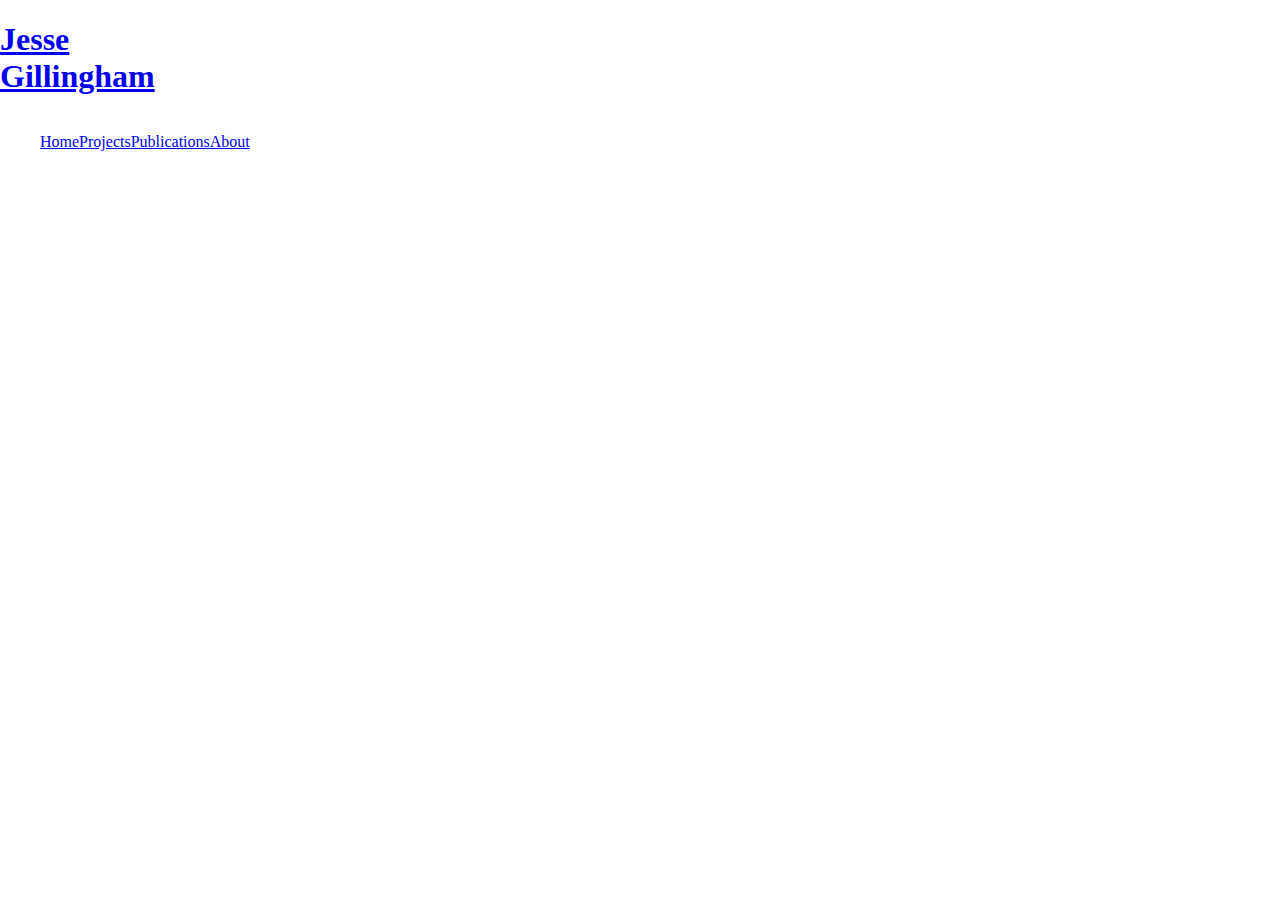
==== index.html @ e389e742 "Add files via upload" ====
<!DOCTYPE html>

<html lang="en-US">
	<head>
		<link rel="stylesheet" href="homeCSS.css">
		<link rel="stylesheet" href="pageStandard.css">

		<title>Jesse Gillingham</title>
    <!--<link rel="icon" href="">-->

	</head>

	<body class="body">

		<header class="header">
      <!--<img alt="" src="">-->
			<a href="index.html" class="heading"><h1>Jesse<br>Gillingham</h1></a>

      <nav class="nav">
  			<ul class="navList">
  				<li class="navItem"><a href="#">Home</a></li>
  				<li class="navItem"><a href="#">Projects</a></li>
          <li class="navItem"><a href="#">Publications</a></li>
  				<li class="navItem"><a href="#">About</a></li>
  			</ul>
  		</nav>
		</header>
<!--
<ul class="">
	<li><a href="#">Project 1</a></li>
	<li><a href="#">Project 2</a></li>
</ul>
<ul class="">
	<li><a href="#" class="">Publication 1</a></li>
	<li><a href="#" class="">Publication 2</a></li>
</ul>


		<section>

			<article>
				<h2>Project 1</h2>
				<summary></summary>
			</article>

			<article>
				<h2>Project 2</h2>
				<summary></summary>
			</article>

		</section>
-->
		<footer>

      <!--<p>&#169;</p>-->

		</footer>
	</body>
</html>
---- homeCSS.css ----
.body {
  margin: 0px;

  display: flex;

}

/*-----Start of the Header-----*/
.header{
  margin: none
  background-color: lightblue;
}

.heading {
  display: flex;
  flex-flow: row wrap;

}

.nav{
  display: flex;
  flex-flow: row wrap;
  /*justify-content: space-evenly;*/

}

.navList{
  list-style-type: none;

  display: flex;
  flex-flow: row wrap;
  justify-content: space-evenly;

}

.navItem{
  display: flex;
  justify-content: flex-end;

}

.navLink{
  margin: 0px;
}
/*-----End of the Header-----*/
---- pageStandard.css ----
.body {
  margin: 0px;

  display: flex;

}

/*-----Start of the Header-----*/
.header{
  margin: none
  background-color: lightblue;
}

.heading {
  display: flex;
  flex-flow: row wrap;

}

.nav{
  display: flex;
  flex-flow: row wrap;
  /*justify-content: space-evenly;*/

}

.navList{
  list-style-type: none;

  display: flex;
  flex-flow: row wrap;
  justify-content: space-evenly;

}

.navItem{
  display: flex;
  justify-content: flex-end;

}

.navLink{
  margin: 0px;
}
/*-----End of the Header-----*/
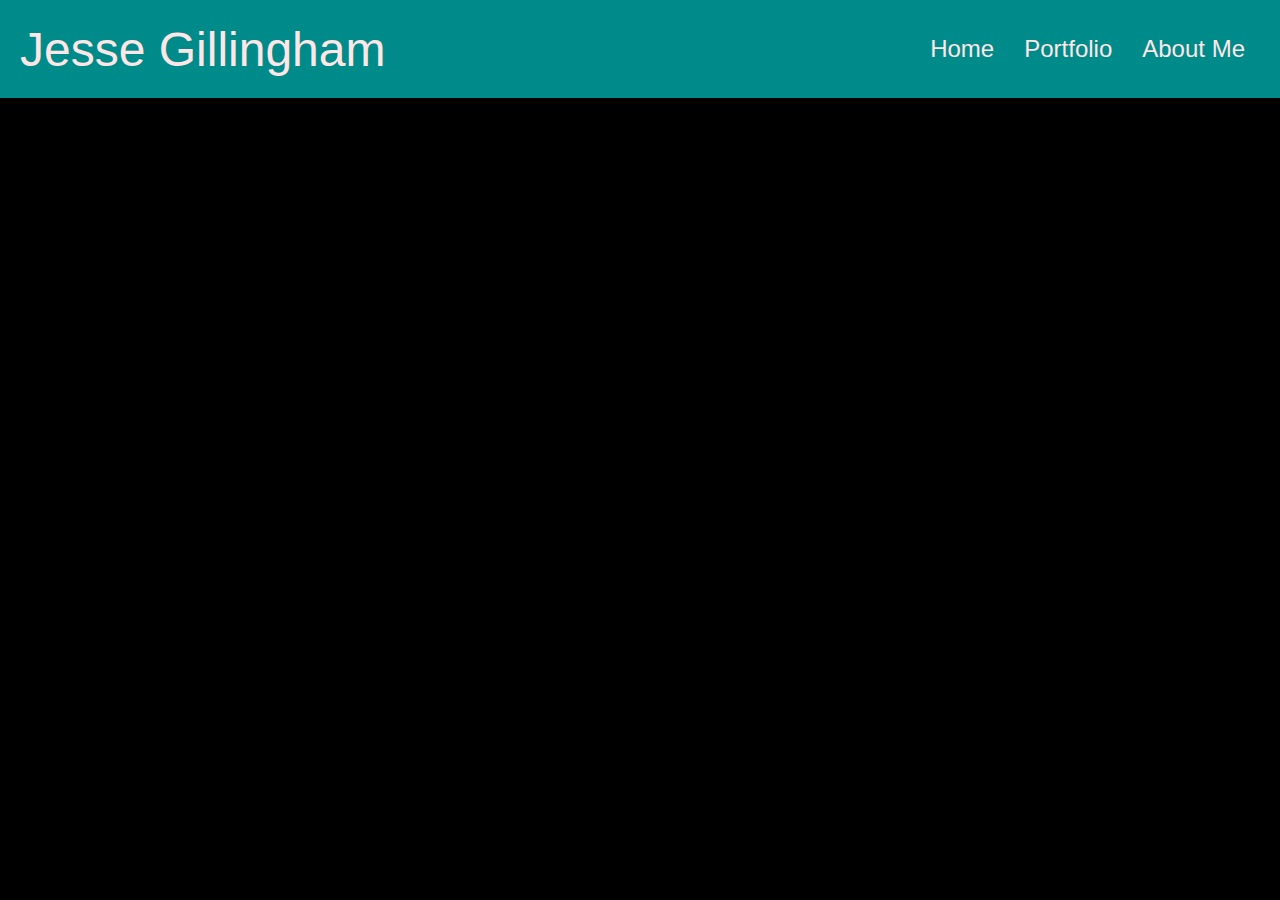
==== commit a81b41ed: "Work made" ====
--- a/index.html
+++ b/index.html
@@ -1,58 +1,20 @@
 <!DOCTYPE html>
-
 <html lang="en-US">
 	<head>
-		<link rel="stylesheet" href="homeCSS.css">
-		<link rel="stylesheet" href="pageStandard.css">
-
-		<title>Jesse Gillingham</title>
-    <!--<link rel="icon" href="">-->
-
+		<meta charset="UTF-8">
+		<link rel="stylesheet" href="page_standard.css">
+		<title>J. Gillingham</title>
 	</head>
-
-	<body class="body">
-
-		<header class="header">
-      <!--<img alt="" src="">-->
-			<a href="index.html" class="heading"><h1>Jesse<br>Gillingham</h1></a>
-
-      <nav class="nav">
-  			<ul class="navList">
-  				<li class="navItem"><a href="#">Home</a></li>
-  				<li class="navItem"><a href="#">Projects</a></li>
-          <li class="navItem"><a href="#">Publications</a></li>
-  				<li class="navItem"><a href="#">About</a></li>
-  			</ul>
-  		</nav>
+	<body>
+		<header>
+			<p class="heading">Jesse Gillingham</p>
+			<nav class="navBar">
+				<a href="index.html" class="navLink">Home</a>
+				<a href="Portfolio.html" class="navLink">Portfolio</a>
+				<a href="AboutMe.html" class="navLink">About Me</a>
+			</nav>
 		</header>
-<!--
-<ul class="">
-	<li><a href="#">Project 1</a></li>
-	<li><a href="#">Project 2</a></li>
-</ul>
-<ul class="">
-	<li><a href="#" class="">Publication 1</a></li>
-	<li><a href="#" class="">Publication 2</a></li>
-</ul>
-
-
-		<section>
-
-			<article>
-				<h2>Project 1</h2>
-				<summary></summary>
-			</article>
-
-			<article>
-				<h2>Project 2</h2>
-				<summary></summary>
-			</article>
-
-		</section>
--->
 		<footer>
-
-      <!--<p>&#169;</p>-->
 
 		</footer>
 	</body>
--- a/page_standard.css
+++ b/page_standard.css
@@ -0,0 +1,44 @@
+*{
+	font-family: Verdana, Helvetica, sans-serif;
+	margin: 0px;
+	border: 0px;
+	padding: 0px;
+	color: #FFE6E6;
+}
+
+/*-----Start of the Header-----*/
+header{
+	padding: 20px 20px 20px 20px;
+	background-color: #008B8B;
+
+	display: flex;
+	justify-content: space-between;
+	align-items: center;
+	flex-direction: row;
+	flex-wrap: wrap;
+
+	position: sticky;
+	z-index: 1;
+}
+.heading{
+	font-size: 3em;
+}
+.navBar{
+	font-size: 1.5em;
+	display: flex;
+	flex-direction: row;
+}
+.navLink{
+	text-decoration: none;
+	padding: 15px;
+}
+.navLink:hover, .navLink:active{
+	background-color: #121254;
+}
+/*-----End of Nav Link Behavor-----*/
+/*-----End of the Header-----*/
+/*-----Start of the Body-----*/
+body {
+	background-color: #000000;
+}
+/*-----End of the Body-----*/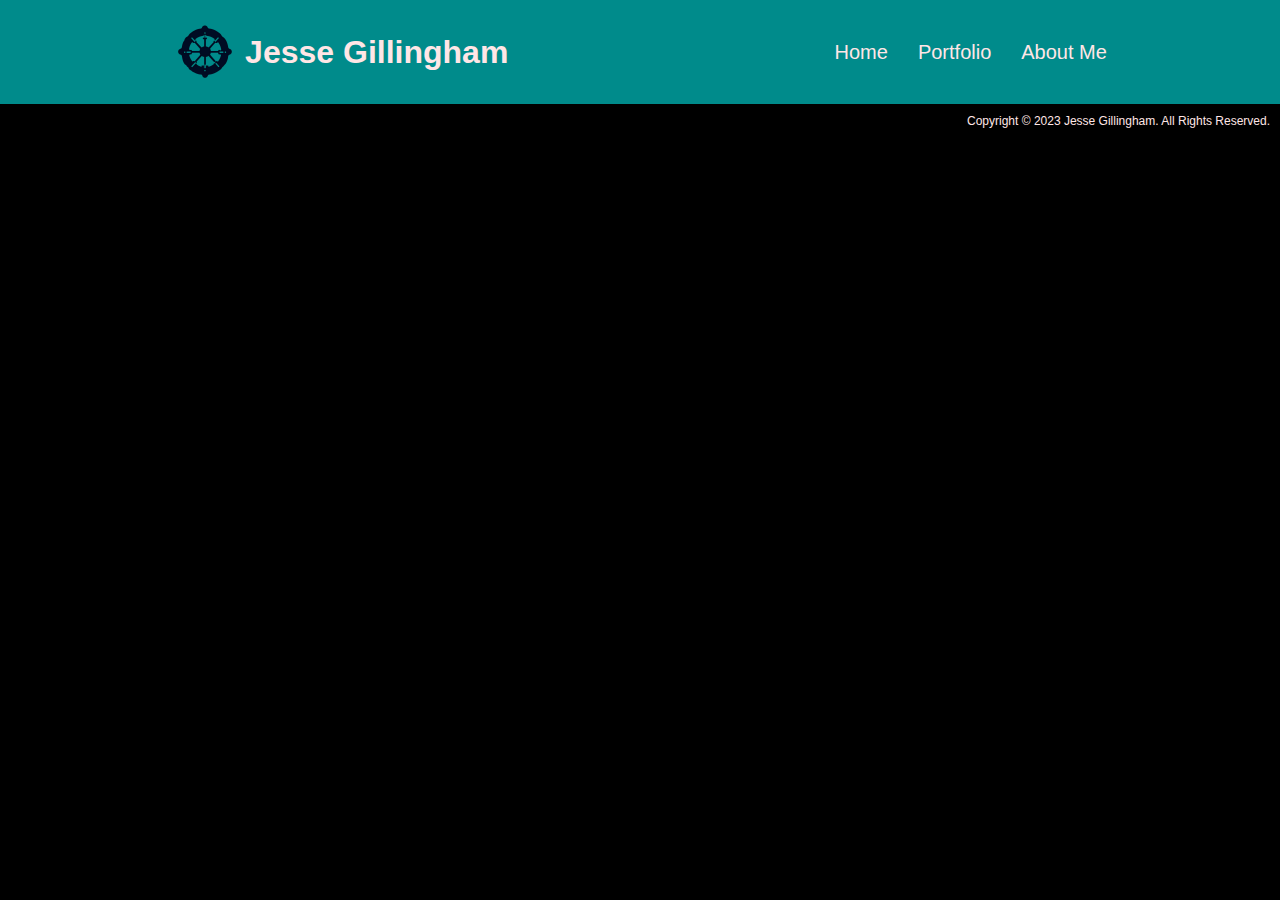
==== commit 1774511e: "Improved the css of the standard page and statred to put words on the page" ====
--- a/index.html
+++ b/index.html
@@ -1,21 +1,28 @@
 <!DOCTYPE html>
 <html lang="en-US">
 	<head>
+		<base href="#">
 		<meta charset="UTF-8">
-		<link rel="stylesheet" href="page_standard.css">
+		<link rel="icon" type="image/jpeg" href="images/favicon.ico">
+		<link rel="stylesheet" href="standard.css">
 		<title>J. Gillingham</title>
 	</head>
 	<body>
 		<header>
-			<p class="heading">Jesse Gillingham</p>
-			<nav class="navBar">
+			<div class="heading">
+				<img src="images/logo.png" alt="Logo" style="width:64x;height:64px;">
+				<h1>Jesse Gillingham</h1>
+			</div>
+			<nav>
 				<a href="index.html" class="navLink">Home</a>
 				<a href="Portfolio.html" class="navLink">Portfolio</a>
 				<a href="AboutMe.html" class="navLink">About Me</a>
 			</nav>
 		</header>
+		<main>
+		</main>
 		<footer>
-
+			<p> Copyright &copy; 2023 Jesse Gillingham. All Rights Reserved.</p>
 		</footer>
 	</body>
-</html>
+</html>--- a/standard.css
+++ b/standard.css
@@ -0,0 +1,74 @@
+*{
+	font-family: Verdana, Helvetica, sans-serif;
+	margin: 0px;
+	border: 0px;
+	padding: 0px;
+	color: #FFE6E6;
+}
+body {
+	background-color: #000000;
+	display: flex;
+	flex-wrap: nowrap;
+	flex-direction: column;
+	justify-content: flex-start
+}
+/*-----Start of the Header-----*/
+header{
+	padding: 10px;
+	background-color: #008B8B;
+
+	display: flex;
+	flex-wrap: wrap;
+	flex-direction: row;
+	justify-content: space-around;
+	align-content: center;
+
+	position: sticky;
+	top: 0px;
+	z-index: 1;
+}
+.heading{
+	font-size: 1em;
+	margin: 10px;
+
+	display: flex;
+	flex-wrap: nowrap;
+	flex-direction: row;
+	column-gap: .5em;
+	justify-content: flex-start;
+}
+.heading h1{
+	align-self: center;
+}
+/*-----Start of Nav Bar-----*/
+nav{
+	font-size: 1.25em;
+
+	display: flex;
+	flex-wrap: nowrap;
+	flex-direction: row;
+	column-gap: .5em;
+	justify-content: center;
+}
+.navLink{
+	padding: 10px;
+	align-self: center;
+	text-decoration: none;
+}
+.navLink:hover, .navLink:active{
+	background-color: #121254;
+}
+/*-----End of Nav Bar-----*/
+/*-----End of the Header-----*/
+/*-----Start of the Footer-----*/
+footer{
+	padding: 10px;
+	font-size: .75em;
+
+	display: flex;
+	flex-wrap: wrap;
+	flex-direction: row;
+	justify-content: flex-end;
+	align-content: center;
+}
+/*-----End of the Footer-----*/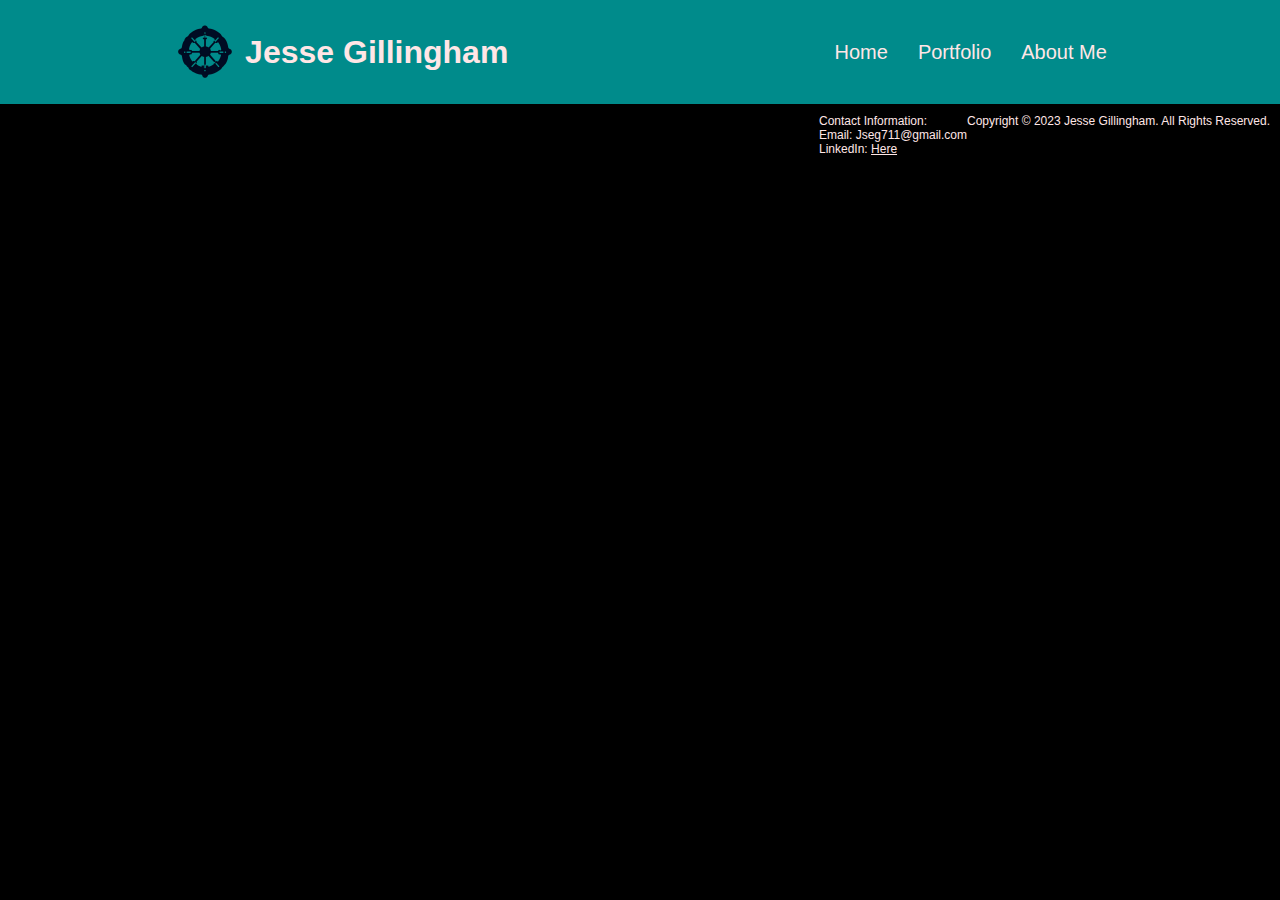
==== commit 7d0826f4: "Remove Phone Number" ====
--- a/index.html
+++ b/index.html
@@ -1,7 +1,7 @@
 <!DOCTYPE html>
 <html lang="en-US">
 	<head>
-		<base href="#">
+		<base href="https://gizmo640.github.io/">
 		<meta charset="UTF-8">
 		<link rel="icon" type="image/jpeg" href="images/favicon.ico">
 		<link rel="stylesheet" href="standard.css">
@@ -22,7 +22,12 @@
 		<main>
 		</main>
 		<footer>
+			<div>
+				<p>Contact Information:</p>
+				<p>Email: Jseg711@gmail.com</p>
+				<p>LinkedIn: <a href="https://www.linkedin.com/in/jesse-gillingham/" target="_blank" rel="noreferrer">Here</a></p>
+			</div>
 			<p> Copyright &copy; 2023 Jesse Gillingham. All Rights Reserved.</p>
 		</footer>
 	</body>
-</html>+</html>
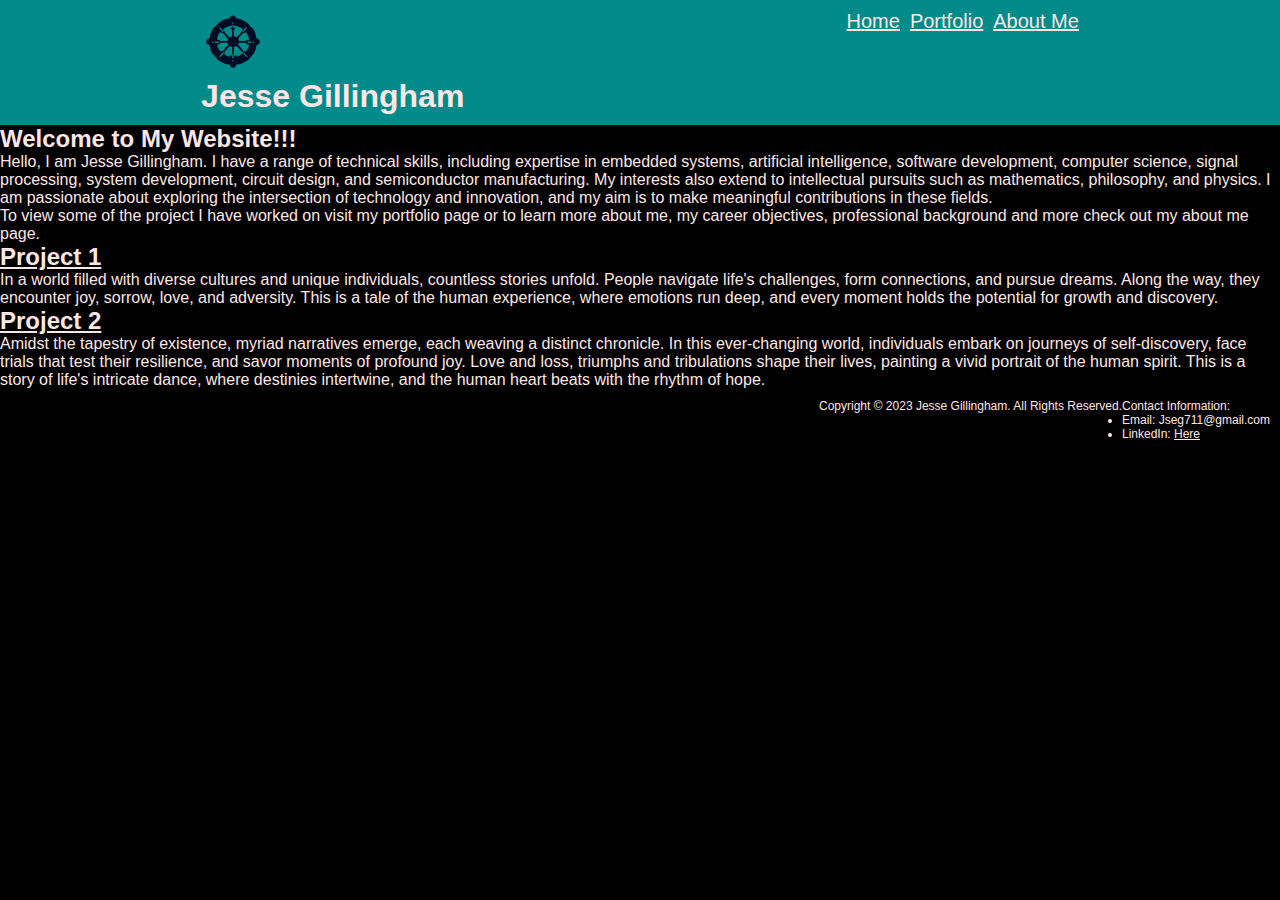
==== commit ba36de72: "Added Base" ====
--- a/index.html
+++ b/index.html
@@ -9,25 +9,50 @@
 	</head>
 	<body>
 		<header>
-			<div class="heading">
+			<div class="SiteHeader">
 				<img src="images/logo.png" alt="Logo" style="width:64x;height:64px;">
 				<h1>Jesse Gillingham</h1>
 			</div>
 			<nav>
-				<a href="index.html" class="navLink">Home</a>
-				<a href="Portfolio.html" class="navLink">Portfolio</a>
-				<a href="AboutMe.html" class="navLink">About Me</a>
+				<a href="index.html" class="NavLink">Home</a>
+				<a href="Portfolio.html" class="NavLink">Portfolio</a>
+				<a href="AboutMe.html" class="NavLink">About Me</a>
 			</nav>
 		</header>
 		<main>
+			<h2 class="HomeWelcome">Welcome to My Website!!!</h2>
+			<article>
+				<p class="BriefInformation">Hello, I am Jesse Gillingham. I have a range of technical skills, including expertise in embedded systems, artificial intelligence, software development, computer science, signal processing, system development, circuit design, and semiconductor manufacturing. My interests also extend to intellectual pursuits such as mathematics, philosophy, and physics. I am passionate about exploring the intersection of technology and innovation, and my aim is to make meaningful contributions in these fields.</p>
+				<p>To view some of the project I have worked on visit my portfolio page or to learn more about me, my career objectives, professional background and more check out my about me page.</p>
+			</article>
+			<article>
+				<section>
+					<a href="#Project1.html"><h2>Project 1</h2></a>
+					<!--TODO-->
+					<!--Fill Out this Summary-->
+					<summary>
+						<p>In a world filled with diverse cultures and unique individuals, countless stories unfold. People navigate life's challenges, form connections, and pursue dreams. Along the way, they encounter joy, sorrow, love, and adversity. This is a tale of the human experience, where emotions run deep, and every moment holds the potential for growth and discovery.</p>
+					</summary>
+				</section>
+				<section>
+					<a href="#Project2.html"><h2>Project 2</h2></a>
+					<!--TODO-->
+					<!--Fill Out this Summary-->
+					<summary>
+						<p>Amidst the tapestry of existence, myriad narratives emerge, each weaving a distinct chronicle. In this ever-changing world, individuals embark on journeys of self-discovery, face trials that test their resilience, and savor moments of profound joy. Love and loss, triumphs and tribulations shape their lives, painting a vivid portrait of the human spirit. This is a story of life's intricate dance, where destinies intertwine, and the human heart beats with the rhythm of hope.</p>
+					</summary>
+				</section>
+			</article>
 		</main>
 		<footer>
-			<div>
-				<p>Contact Information:</p>
-				<p>Email: Jseg711@gmail.com</p>
-				<p>LinkedIn: <a href="https://www.linkedin.com/in/jesse-gillingham/" target="_blank" rel="noreferrer">Here</a></p>
+			<p class="Copyright"> Copyright &copy; 2023 Jesse Gillingham. All Rights Reserved.</p>
+			<div class="Contact">
+				<p class="Contact-Title">Contact Information:</p>
+				<ul>
+					<li><p>Email: Jseg711@gmail.com</p></li>
+					<li><p>LinkedIn: <a href="https://www.linkedin.com/in/jesse-gillingham/" target="_blank" rel="noreferrer">Here</a></p></li>
+				</ul>
 			</div>
-			<p> Copyright &copy; 2023 Jesse Gillingham. All Rights Reserved.</p>
 		</footer>
 	</body>
 </html>
